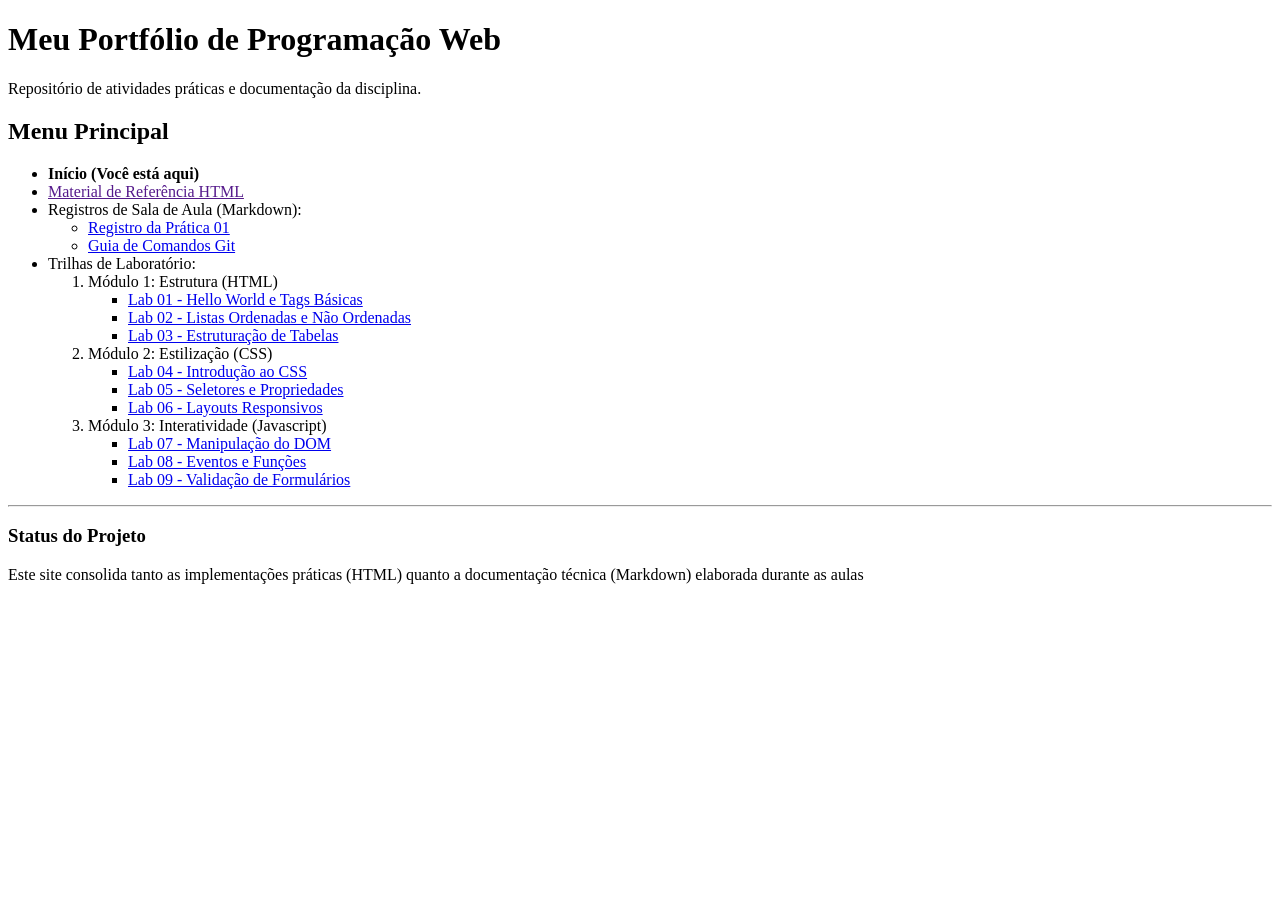
==== index.html @ 1315a56d "feat: criar o index.html com um lista contendo a estrutura do projeto com links para os arquivos" ====
<!DOCTYPE html>
<html lang="pt-BR">
<head>
    <meta charset="UTF-8">
    <meta name="viewport" content="width=device-width, initial-scale=1.0">
    <title>Portfólio de Programação Web</title>
</head>
<body>
    <header>
        <h1>Meu Portfólio de Programação Web</h1>
        <p>Repositório de atividades práticas e documentação da disciplina.</p>
    </header>
    <main>
        <h2>Menu Principal</h2>
        <ul>
            <li><strong>Início (Você está aqui)</strong></li>
            <li><a href="">Material de Referência HTML</a></li>
            <li>Registros de Sala de Aula (Markdown):
                <ul>
                    <li><a href="/docs/semana-01.md">Registro da Prática 01</a></li>
                    <li><a href="#">Guia de Comandos Git</a></li>
                </ul>
            </li>
            <li>Trilhas de Laboratório:
                <ol>
                    <li>Módulo 1: Estrutura (HTML)
                        <ul>
                            <li><a href="/labs/01/index.html">Lab 01 - Hello World e Tags Básicas</a></li>
                            <li><a href="/labs/02/index.html">Lab 02 - Listas Ordenadas e Não Ordenadas</a></li>
                            <li><a href="/labs/03/index.html">Lab 03 - Estruturação de Tabelas</a></li>
                        </ul>
                    </li>
                    <li>Módulo 2: Estilização (CSS)
                        <ul>
                            <li><a href="/labs/04/index.html">Lab 04 - Introdução ao CSS</a></li>
                            <li><a href="/labs/05/index.html">Lab 05 - Seletores e Propriedades</a></li>
                            <li><a href="/labs/06/index.html">Lab 06 - Layouts Responsivos</a></li>
                        </ul>
                    </li>
                    <li>Módulo 3: Interatividade (Javascript)
                        <ul>
                            <li><a href="/labs/07/index.html">Lab 07 - Manipulação do DOM</a></li>
                            <li><a href="/labs/08/index.html">Lab 08 - Eventos e Funções</a></li>
                            <li><a href="/labs/09/index.html">Lab 09 - Validação de Formulários</a></li>
                        </ul>
                    </li>
                </ol>
            </li>
        </ul>
    </main>
    <footer>
        <hr>
        <h3>Status do Projeto</h3>
        <p>Este site consolida tanto as implementações práticas (HTML) quanto a documentação técnica (Markdown) elaborada durante as aulas</p>
    </footer>
</body>
</html>
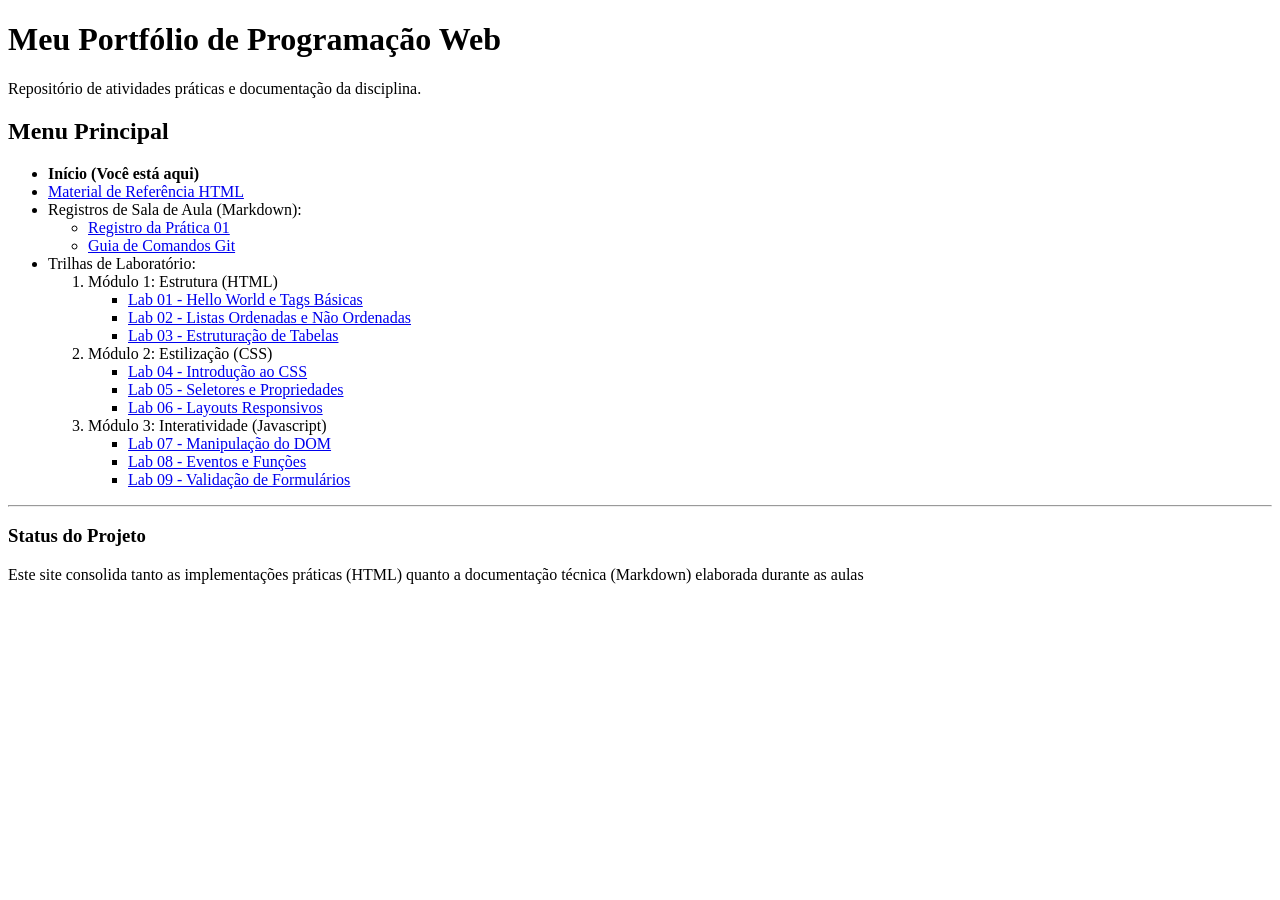
==== commit 1523c8da: "refactor: adicionar a tag nav ao menu de navegação" ====
--- a/index.html
+++ b/index.html
@@ -12,12 +12,13 @@
     </header>
     <main>
         <h2>Menu Principal</h2>
-        <ul>
+        <nav>
+            <ul>
             <li><strong>Início (Você está aqui)</strong></li>
-            <li><a href="">Material de Referência HTML</a></li>
+            <li><a href="./referencias.html">Material de Referência HTML</a></li>
             <li>Registros de Sala de Aula (Markdown):
                 <ul>
-                    <li><a href="/docs/semana-01.md">Registro da Prática 01</a></li>
+                    <li><a href="./docs/semana-01">Registro da Prática 01</a></li>
                     <li><a href="#">Guia de Comandos Git</a></li>
                 </ul>
             </li>
@@ -25,28 +26,29 @@
                 <ol>
                     <li>Módulo 1: Estrutura (HTML)
                         <ul>
-                            <li><a href="/labs/01/index.html">Lab 01 - Hello World e Tags Básicas</a></li>
-                            <li><a href="/labs/02/index.html">Lab 02 - Listas Ordenadas e Não Ordenadas</a></li>
-                            <li><a href="/labs/03/index.html">Lab 03 - Estruturação de Tabelas</a></li>
+                            <li><a href="./labs/01/index.html">Lab 01 - Hello World e Tags Básicas</a></li>
+                            <li><a href="./labs/02/index.html">Lab 02 - Listas Ordenadas e Não Ordenadas</a></li>
+                            <li><a href="./labs/03/index.html">Lab 03 - Estruturação de Tabelas</a></li>
                         </ul>
                     </li>
                     <li>Módulo 2: Estilização (CSS)
                         <ul>
-                            <li><a href="/labs/04/index.html">Lab 04 - Introdução ao CSS</a></li>
-                            <li><a href="/labs/05/index.html">Lab 05 - Seletores e Propriedades</a></li>
-                            <li><a href="/labs/06/index.html">Lab 06 - Layouts Responsivos</a></li>
+                            <li><a href="./labs/04/index.html">Lab 04 - Introdução ao CSS</a></li>
+                            <li><a href="./labs/05/index.html">Lab 05 - Seletores e Propriedades</a></li>
+                            <li><a href="./labs/06/index.html">Lab 06 - Layouts Responsivos</a></li>
                         </ul>
                     </li>
                     <li>Módulo 3: Interatividade (Javascript)
                         <ul>
-                            <li><a href="/labs/07/index.html">Lab 07 - Manipulação do DOM</a></li>
-                            <li><a href="/labs/08/index.html">Lab 08 - Eventos e Funções</a></li>
-                            <li><a href="/labs/09/index.html">Lab 09 - Validação de Formulários</a></li>
+                            <li><a href="./labs/07/index.html">Lab 07 - Manipulação do DOM</a></li>
+                            <li><a href="./labs/08/index.html">Lab 08 - Eventos e Funções</a></li>
+                            <li><a href="./labs/09/index.html">Lab 09 - Validação de Formulários</a></li>
                         </ul>
                     </li>
                 </ol>
             </li>
         </ul>
+        </nav>
     </main>
     <footer>
         <hr>
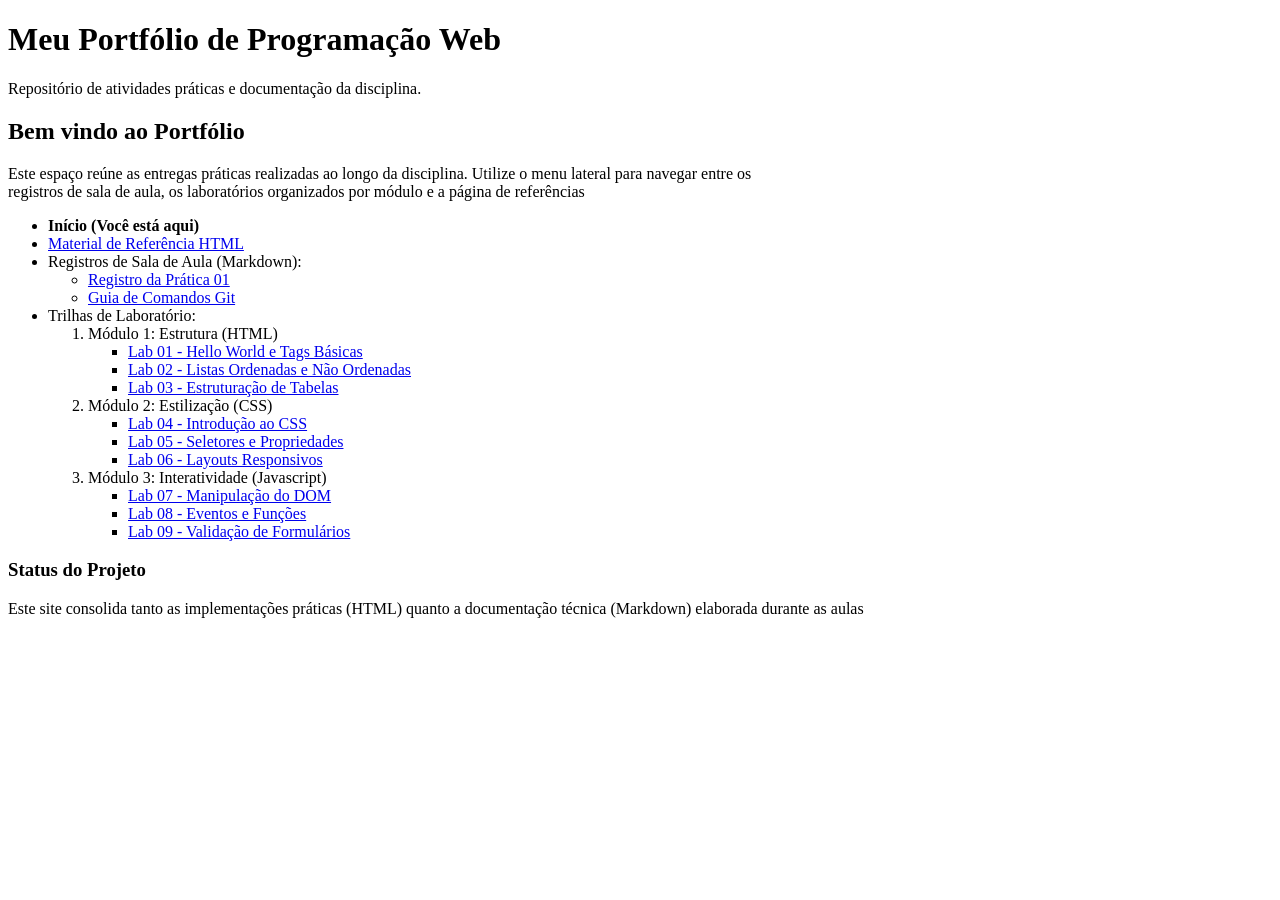
==== commit 6310c178: "reafactor: mudar estrutura da pagina e adicionar classes nas tags para estilizações" ====
--- a/index.html
+++ b/index.html
@@ -1,59 +1,75 @@
-<!DOCTYPE html>
+<!doctype html>
 <html lang="pt-BR">
-<head>
-    <meta charset="UTF-8">
-    <meta name="viewport" content="width=device-width, initial-scale=1.0">
-    <title>Portfólio de Programação Web</title>
-</head>
-<body>
-    <header>
-        <h1>Meu Portfólio de Programação Web</h1>
-        <p>Repositório de atividades práticas e documentação da disciplina.</p>
-    </header>
-    <main>
-        <h2>Menu Principal</h2>
-        <nav>
-            <ul>
-            <li><strong>Início (Você está aqui)</strong></li>
-            <li><a href="./referencias.html">Material de Referência HTML</a></li>
-            <li>Registros de Sala de Aula (Markdown):
+    <head>
+        <meta charset="UTF-8" />
+        <meta name="viewport" content="width=device-width, initial-scale=1.0" />
+        <meta name="author" content="Rafael Viana" />
+        <title>Portfólio de Programação Web</title>
+        <link rel="stylesheet" href="styles.css">
+    </head>
+    <body>
+      <div class="pagina">
+        <header class="cabecalho">
+            <h1>Meu Portfólio de Programação Web</h1>
+            <p>Repositório de atividades práticas e documentação da disciplina.</p>
+        </header>
+        <main class="conteudo">
+            <h2>Bem vindo ao Portfólio</h2>
+            <p>Este espaço reúne as entregas práticas realizadas ao longo da disciplina. Utilize o menu lateral para navegar entre os <br> registros de sala de aula, os laboratórios organizados por módulo e a página de referências</p>
+        </main>
+        <aside class="barra-lateral">
+          <nav class="navegacao">
                 <ul>
-                    <li><a href="./docs/semana-01">Registro da Prática 01</a></li>
-                    <li><a href="#">Guia de Comandos Git</a></li>
-                </ul>
-            </li>
-            <li>Trilhas de Laboratório:
-                <ol>
-                    <li>Módulo 1: Estrutura (HTML)
+                    <li><strong>Início (Você está aqui)</strong></li>
+                    <li><a href="./referencias.html">Material de Referência HTML</a></li>
+                    <li class="modulo">
+                        Registros de Sala de Aula (Markdown):
                         <ul>
-                            <li><a href="./labs/01/index.html">Lab 01 - Hello World e Tags Básicas</a></li>
-                            <li><a href="./labs/02/index.html">Lab 02 - Listas Ordenadas e Não Ordenadas</a></li>
-                            <li><a href="./labs/03/index.html">Lab 03 - Estruturação de Tabelas</a></li>
+                            <li><a href="./docs/semana-01">Registro da Prática 01</a></li>
+                            <li><a href="#">Guia de Comandos Git</a></li>
                         </ul>
                     </li>
-                    <li>Módulo 2: Estilização (CSS)
-                        <ul>
-                            <li><a href="./labs/04/index.html">Lab 04 - Introdução ao CSS</a></li>
-                            <li><a href="./labs/05/index.html">Lab 05 - Seletores e Propriedades</a></li>
-                            <li><a href="./labs/06/index.html">Lab 06 - Layouts Responsivos</a></li>
-                        </ul>
+                    <li class="modulo">
+                        Trilhas de Laboratório:
+                        <ol>
+                            <li class="modulo">
+                                Módulo 1: Estrutura (HTML)
+                                <ul>
+                                    <li><a href="./labs/01/index.html">Lab 01 - Hello World e Tags Básicas</a></li>
+                                    <li><a href="./labs/02/index.html">Lab 02 - Listas Ordenadas e Não Ordenadas</a></li>
+                                    <li><a href="./labs/03/index.html">Lab 03 - Estruturação de Tabelas</a></li>
+                                </ul>
+                            </li>
+                            <li class="modulo">
+                                Módulo 2: Estilização (CSS)
+                                <ul>
+                                    <li><a href="./labs/04/index.html">Lab 04 - Introdução ao CSS</a></li>
+                                    <li><a href="./labs/05/index.html">Lab 05 - Seletores e Propriedades</a></li>
+                                    <li><a href="./labs/06/index.html">Lab 06 - Layouts Responsivos</a></li>
+                                </ul>
+                            </li>
+                            <li class="modulo">
+                                Módulo 3: Interatividade (Javascript)
+                                <ul>
+                                    <li><a href="./labs/07/index.html">Lab 07 - Manipulação do DOM</a></li>
+                                    <li><a href="./labs/08/index.html">Lab 08 - Eventos e Funções</a></li>
+                                    <li><a href="./labs/09/index.html">Lab 09 - Validação de Formulários</a></li>
+                                </ul>
+                            </li>
+                        </ol>
                     </li>
-                    <li>Módulo 3: Interatividade (Javascript)
-                        <ul>
-                            <li><a href="./labs/07/index.html">Lab 07 - Manipulação do DOM</a></li>
-                            <li><a href="./labs/08/index.html">Lab 08 - Eventos e Funções</a></li>
-                            <li><a href="./labs/09/index.html">Lab 09 - Validação de Formulários</a></li>
-                        </ul>
-                    </li>
-                </ol>
-            </li>
-        </ul>
-        </nav>
-    </main>
-    <footer>
-        <hr>
-        <h3>Status do Projeto</h3>
-        <p>Este site consolida tanto as implementações práticas (HTML) quanto a documentação técnica (Markdown) elaborada durante as aulas</p>
-    </footer>
-</body>
+                </ul>
+            </nav>
+        </aside>
+        
+        <footer class="rodape">
+            <h3>Status do Projeto</h3>
+            <p>
+                Este site consolida tanto as implementações práticas (HTML) quanto a documentação técnica (Markdown) elaborada durante as
+                aulas
+            </p>
+        </footer>
+      </div>
+        
+    </body>
 </html>
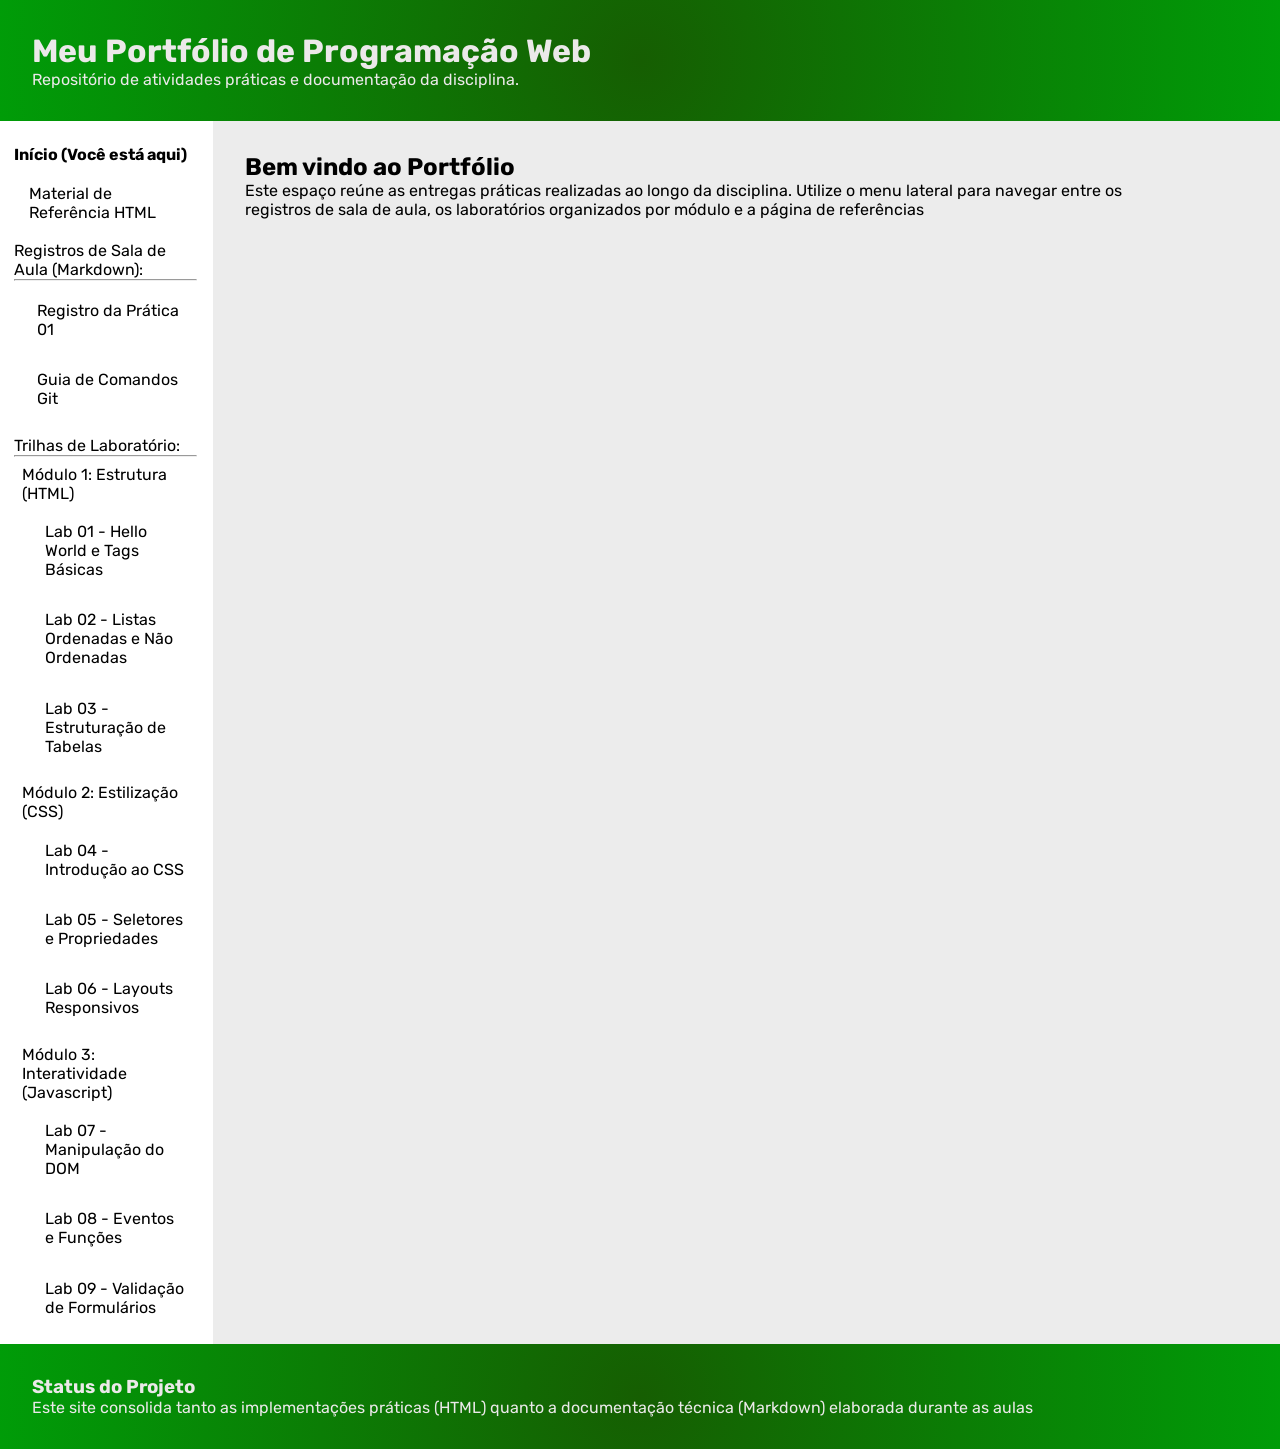
==== commit cf0547c3: "refactor: adicionar linhas separadoras no menu lateral Added horizontal rules to separate sections i" ====
--- a/index.html
+++ b/index.html
@@ -24,6 +24,7 @@
                     <li><a href="./referencias.html">Material de Referência HTML</a></li>
                     <li class="modulo">
                         Registros de Sala de Aula (Markdown):
+                        <hr>
                         <ul>
                             <li><a href="./docs/semana-01">Registro da Prática 01</a></li>
                             <li><a href="#">Guia de Comandos Git</a></li>
@@ -31,6 +32,7 @@
                     </li>
                     <li class="modulo">
                         Trilhas de Laboratório:
+                        <hr>
                         <ol>
                             <li class="modulo">
                                 Módulo 1: Estrutura (HTML)
--- a/styles.css
+++ b/styles.css
@@ -0,0 +1,106 @@
+@import url('https://fonts.googleapis.com/css2?family=Rubik:ital,wght@0,300..900;1,300..900&display=swap');
+
+:root {
+    --cor-primaria: #165e02;
+}
+
+* {
+    box-sizing: border-box;
+    margin: 0;
+    padding: 0;
+    font-family: "Rubik", sans-serif;
+}
+
+.pagina {
+    margin: 0 auto;
+    min-height: 100vh;
+
+    display: grid;
+    grid-template-columns: 1fr 5fr;
+    grid-template-rows: auto 1fr auto;
+
+    grid-template-areas:
+    "header  header"
+    "aside    main"
+    "footer  footer";
+}
+
+.cabecalho {
+    background: var(--cor-primaria);
+    background: radial-gradient(circle,rgba(22, 94, 2, 1) 0%, rgba(0, 156, 8, 1) 100%);
+    color: #ebe9e9;
+    padding: 2rem 0 2rem 2rem;
+
+    grid-area: header;
+}
+
+.barra-lateral {
+    grid-area: aside;
+    padding: 1rem 1rem 0 0.875rem;
+}
+
+.navegacao {
+    display: flex;
+}
+
+.modulo {
+    margin-bottom: 1rem;
+}
+
+li {
+    display: block;
+    list-style: none;
+    margin-top: 0.5rem;
+}
+
+a {
+    padding: 0.725rem;
+    display: inline-block;
+    border-radius: 10px;
+    border-left: 3px solid transparent;
+    text-decoration: none;
+    cursor: pointer;
+    transition: all ease 0.3s;
+    color: #000;
+}
+
+a:hover {
+    background-color: #a2ca94;
+    border-left: 3px solid #3d4938;
+}
+
+li > ul,
+li > ol {
+    margin-left: 0.5rem;
+}
+
+.conteudo {
+    grid-area: main;
+    background-color: #ececec;
+    padding: 2rem 2rem 0 2rem;
+}
+
+.rodape {
+    grid-area: footer;
+    
+    background: var(--cor-primaria);
+    background: radial-gradient(circle,rgba(22, 94, 2, 1) 0%, rgba(0, 156, 8, 1) 100%);
+    color: #ebe9e9;
+    padding: 2rem 0 2rem 2rem;
+}
+
+@media screen and (max-width: 768px) {
+    .pagina {
+        grid-template-columns: 1fr;
+        grid-template-rows: auto auto 1fr;
+        grid-template-areas: 
+            "header"
+            "aside"
+            "main"
+            "footer";
+    }
+
+    .conteudo {
+        padding: 2rem;
+    }
+}
